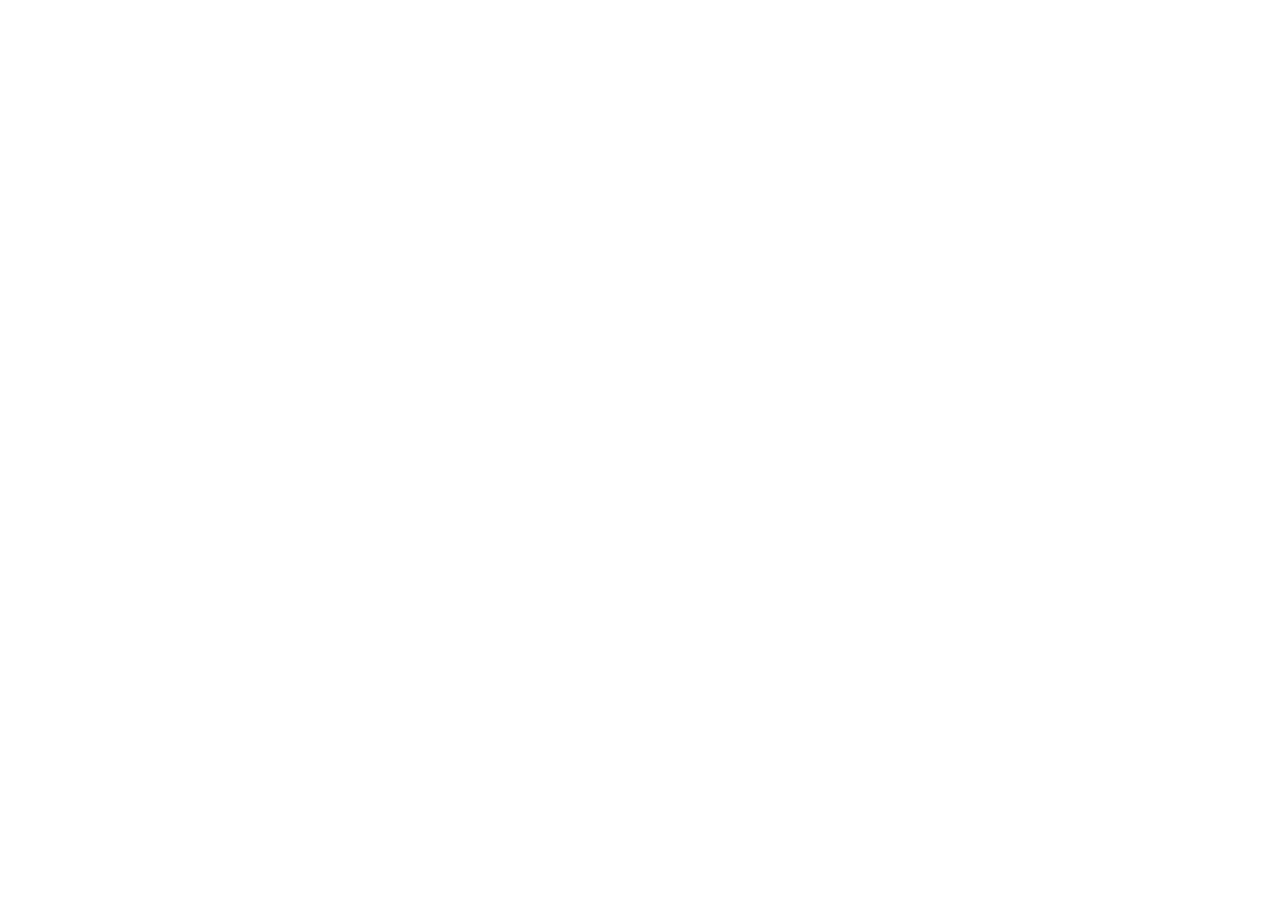
==== stundenzettel/index.html @ 756b17db "Stundenzettel-App für Sicherheitsdienst hinzufügen" ====
<!doctype html>
<html lang="de">
<head>
<meta charset="utf-8">
<meta name="viewport" content="width=device-width,initial-scale=1,viewport-fit=cover">
<meta name="theme-color" content="#17365d">
<meta name="apple-mobile-web-app-capable" content="yes">
<meta name="apple-mobile-web-app-status-bar-style" content="black-translucent">
<meta name="apple-mobile-web-app-title" content="Stundenzettel">
<meta name="format-detection" content="
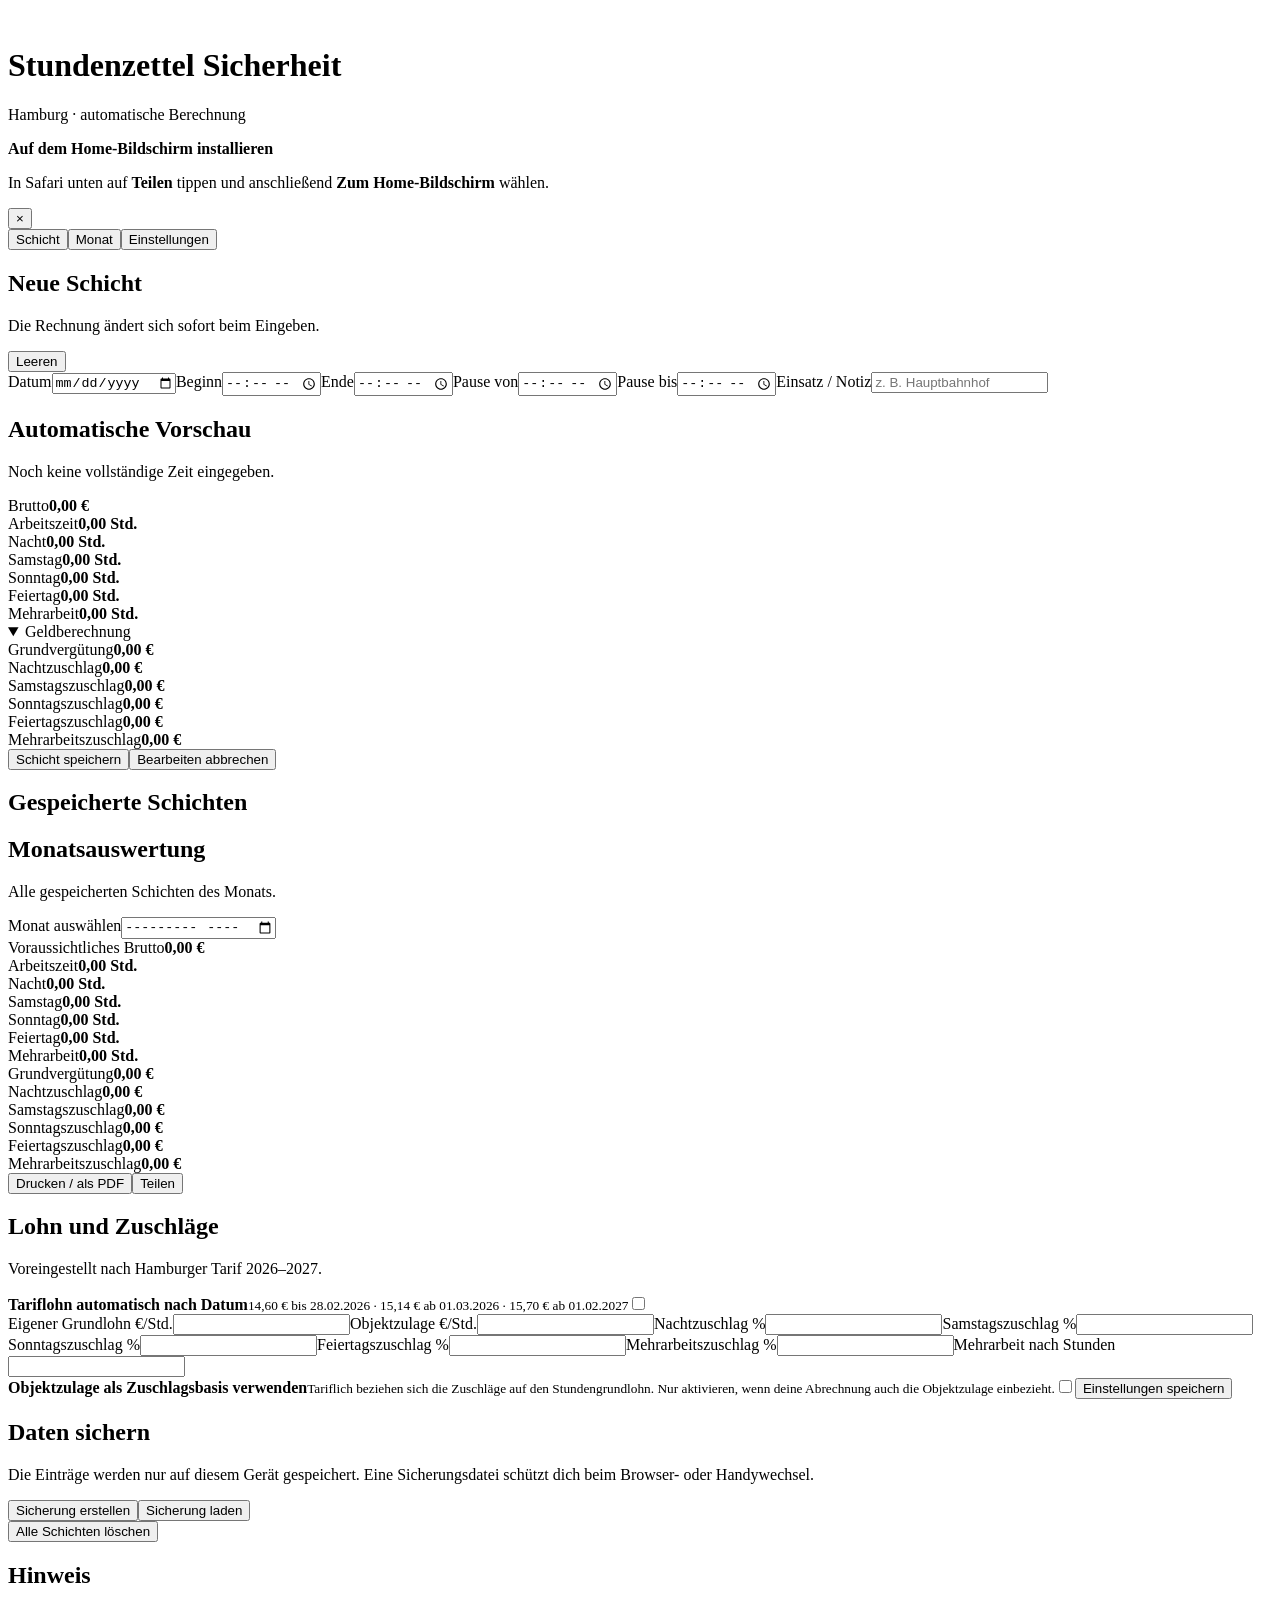
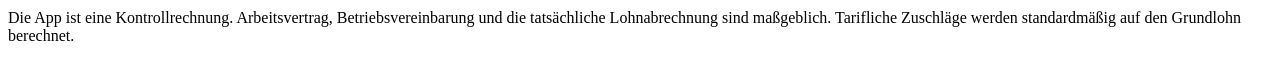
==== commit 2f56eda9: "Stundenzettel-App vollständig übertragen" ====
--- a/stundenzettel/index.html
+++ b/stundenzettel/index.html
@@ -1,10 +1 @@
-<!doctype html>
-<html lang="de">
-<head>
-<meta charset="utf-8">
-<meta name="viewport" content="width=device-width,initial-scale=1,viewport-fit=cover">
-<meta name="theme-color" content="#17365d">
-<meta name="apple-mobile-web-app-capable" content="yes">
-<meta name="apple-mobile-web-app-status-bar-style" content="black-translucent">
-<meta name="apple-mobile-web-app-title" content="Stundenzettel">
-<meta name="format-detection" content="+<!doctype html><html lang="de"><head><meta charset="utf-8"><meta name="viewport" content="width=device-width, initial-scale=1, viewport-fit=cover"><meta name="theme-color" content="#17365D"><meta name="apple-mobile-web-app-capable" content="yes"><meta name="apple-mobile-web-app-status-bar-style" content="black-translucent"><meta name="apple-mobile-web-app-title" content="Stundenzettel"><meta name="format-detection" content="telephone=no"><meta name="description" content="Automatischer Stundenzettel für den Sicherheitsdienst in Hamburg"><link rel="manifest" href="manifest.webmanifest"><link rel="icon" href="icon.svg" type="image/svg+xml"><link rel="apple-touch-icon" href="icon.svg"><link rel="stylesheet" href="styles.css"><title>Stundenzettel Sicherheit</title></head><body><header class="app-header"><div class="brand"><img src="icon.svg" alt="" class="brand-icon"><div><h1>Stundenzettel Sicherheit</h1><p id="headerSubline">Hamburg · automatische Berechnung</p></div></div></header><main><section id="installCard" class="card install-card hidden"><div><strong>Auf dem Home-Bildschirm installieren</strong><p>In Safari unten auf <b>Teilen</b> tippen und anschließend <b>Zum Home-Bildschirm</b> wählen.</p></div><button class="icon-button" id="dismissInstall" aria-label="Hinweis schließen">×</button></section><nav class="tabs" aria-label="Bereiche"><button class="tab active" data-tab="entry">Schicht</button><button class="tab" data-tab="month">Monat</button><button class="tab" data-tab="settings">Einstellungen</button></nav><section id="tab-entry" class="tab-panel active"><section class="card"><div class="section-heading"><div><h2 id="entryTitle">Neue Schicht</h2><p>Die Rechnung ändert sich sofort beim Eingeben.</p></div><button id="resetEntry" class="small-button secondary" type="button">Leeren</button></div><div class="form-grid"><label class="field field-wide"><span>Datum</span><input id="shiftDate" type="date" required></label><label class="field"><span>Beginn</span><input id="shiftStart" type="time" required></label><label class="field"><span>Ende</span><input id="shiftEnd" type="time" required></label><label class="field"><span>Pause von</span><input id="pauseStart" type="time"></label><label class="field"><span>Pause bis</span><input id="pauseEnd" type="time"></label><label class="field field-wide"><span>Einsatz / Notiz</span><input id="shiftNote" type="text" maxlength="100" placeholder="z. B. Hauptbahnhof"></label></div><div id="warningBox" class="warning hidden" role="alert"></div></section><section class="card result-card" aria-live="polite"><div class="section-heading"><div><h2>Automatische Vorschau</h2><p id="rateInfo">Noch keine vollständige Zeit eingegeben.</p></div><div class="total-pill"><span>Brutto</span><strong id="liveTotal">0,00 €</strong></div></div><div class="stat-grid" id="liveStats"><div class="stat"><span>Arbeitszeit</span><strong id="livePaid">0,00 Std.</strong></div><div class="stat"><span>Nacht</span><strong id="liveNight">0,00 Std.</strong></div><div class="stat"><span>Samstag</span><strong id="liveSaturday">0,00 Std.</strong></div><div class="stat"><span>Sonntag</span><strong id="liveSunday">0,00 Std.</strong></div><div class="stat"><span>Feiertag</span><strong id="liveHoliday">0,00 Std.</strong></div><div class="stat"><span>Mehrarbeit</span><strong id="liveOvertime">0,00 Std.</strong></div></div><details class="calculation-details" open><summary>Geldberechnung</summary><div class="money-lines"><div><span>Grundvergütung</span><strong id="liveBasePay">0,00 €</strong></div><div><span>Nachtzuschlag</span><strong id="liveNightPay">0,00 €</strong></div><div><span>Samstagszuschlag</span><strong id="liveSaturdayPay">0,00 €</strong></div><div><span>Sonntagszuschlag</span><strong id="liveSundayPay">0,00 €</strong></div><div><span>Feiertagszuschlag</span><strong id="liveHolidayPay">0,00 €</strong></div><div><span>Mehrarbeitszuschlag</span><strong id="liveOvertimePay">0,00 €</strong></div></div></details><button id="saveShift" class="primary-button" type="button">Schicht speichern</button><button id="cancelEdit" class="secondary-button hidden" type="button">Bearbeiten abbrechen</button></section><section class="card"><div class="section-heading"><div><h2>Gespeicherte Schichten</h2><p id="entryMonthLabel"></p></div></div><div id="shiftList" class="shift-list"></div></section></section><section id="tab-month" class="tab-panel"><section class="card"><div class="section-heading"><div><h2>Monatsauswertung</h2><p>Alle gespeicherten Schichten des Monats.</p></div></div><label class="field"><span>Monat auswählen</span><input id="monthPicker" type="month"></label><div class="month-total"><span>Voraussichtliches Brutto</span><strong id="monthGross">0,00 €</strong></div><div class="stat-grid month-stats"><div class="stat"><span>Arbeitszeit</span><strong id="monthPaid">0,00 Std.</strong></div><div class="stat"><span>Nacht</span><strong id="monthNight">0,00 Std.</strong></div><div class="stat"><span>Samstag</span><strong id="monthSaturday">0,00 Std.</strong></div><div class="stat"><span>Sonntag</span><strong id="monthSunday">0,00 Std.</strong></div><div class="stat"><span>Feiertag</span><strong id="monthHoliday">0,00 Std.</strong></div><div class="stat"><span>Mehrarbeit</span><strong id="monthOvertime">0,00 Std.</strong></div></div><div class="money-lines month-money"><div><span>Grundvergütung</span><strong id="monthBasePay">0,00 €</strong></div><div><span>Nachtzuschlag</span><strong id="monthNightPay">0,00 €</strong></div><div><span>Samstagszuschlag</span><strong id="monthSaturdayPay">0,00 €</strong></div><div><span>Sonntagszuschlag</span><strong id="monthSundayPay">0,00 €</strong></div><div><span>Feiertagszuschlag</span><strong id="monthHolidayPay">0,00 €</strong></div><div><span>Mehrarbeitszuschlag</span><strong id="monthOvertimePay">0,00 €</strong></div></div><div class="button-row"><button id="printMonth" class="secondary-button" type="button">Drucken / als PDF</button><button id="shareMonth" class="secondary-button" type="button">Teilen</button></div></section></section><section id="tab-settings" class="tab-panel"><section class="card"><div class="section-heading"><div><h2>Lohn und Zuschläge</h2><p>Voreingestellt nach Hamburger Tarif 2026–2027.</p></div></div><label class="toggle-row"><span><b>Tariflohn automatisch nach Datum</b><small>14,60 € bis 28.02.2026 · 15,14 € ab 01.03.2026 · 15,70 € ab 01.02.2027</small></span><input id="autoTariff" type="checkbox"></label><div class="form-grid settings-grid"><label class="field"><span>Eigener Grundlohn €/Std.</span><input id="baseRate" type="number" min="0" step="0.01"></label><label class="field"><span>Objektzulage €/Std.</span><input id="objectBonus" type="number" min="0" step="0.01"></label><label class="field"><span>Nachtzuschlag %</span><input id="nightPct" type="number" min="0" step="1"></label><label class="field"><span>Samstagszuschlag %</span><input id="saturdayPct" type="number" min="0" step="1"></label><label class="field"><span>Sonntagszuschlag %</span><input id="sundayPct" type="number" min="0" step="1"></label><label class="field"><span>Feiertagszuschlag %</span><input id="holidayPct" type="number" min="0" step="1"></label><label class="field"><span>Mehrarbeitszuschlag %</span><input id="overtimePct" type="number" min="0" step="1"></label><label class="field"><span>Mehrarbeit nach Stunden</span><input id="overtimeLimit" type="number" min="0" step="1"></label></div><label class="toggle-row"><span><b>Objektzulage als Zuschlagsbasis verwenden</b><small>Tariflich beziehen sich die Zuschläge auf den Stundengrundlohn. Nur aktivieren, wenn deine Abrechnung auch die Objektzulage einbezieht.</small></span><input id="bonusInPremiumBase" type="checkbox"></label><button id="saveSettings" class="primary-button" type="button">Einstellungen speichern</button></section><section class="card"><h2>Daten sichern</h2><p class="muted">Die Einträge werden nur auf diesem Gerät gespeichert. Eine Sicherungsdatei schützt dich beim Browser- oder Handywechsel.</p><div class="button-row"><button id="exportBackup" class="secondary-button" type="button">Sicherung erstellen</button><button id="importBackup" class="secondary-button" type="button">Sicherung laden</button><input id="backupFile" type="file" accept="application/json" hidden></div><button id="deleteAll" class="danger-button" type="button">Alle Schichten löschen</button></section><section class="card legal-note"><h2>Hinweis</h2><p>Die App ist eine Kontrollrechnung. Arbeitsvertrag, Betriebsvereinbarung und die tatsächliche Lohnabrechnung sind maßgeblich. Tarifliche Zuschläge werden standardmäßig auf den Grundlohn berechnet.</p></section></section></main><div id="toast" class="toast" role="status" aria-live="polite"></div><script src="core.js"></script><script src="app.js"></script></body></html>
